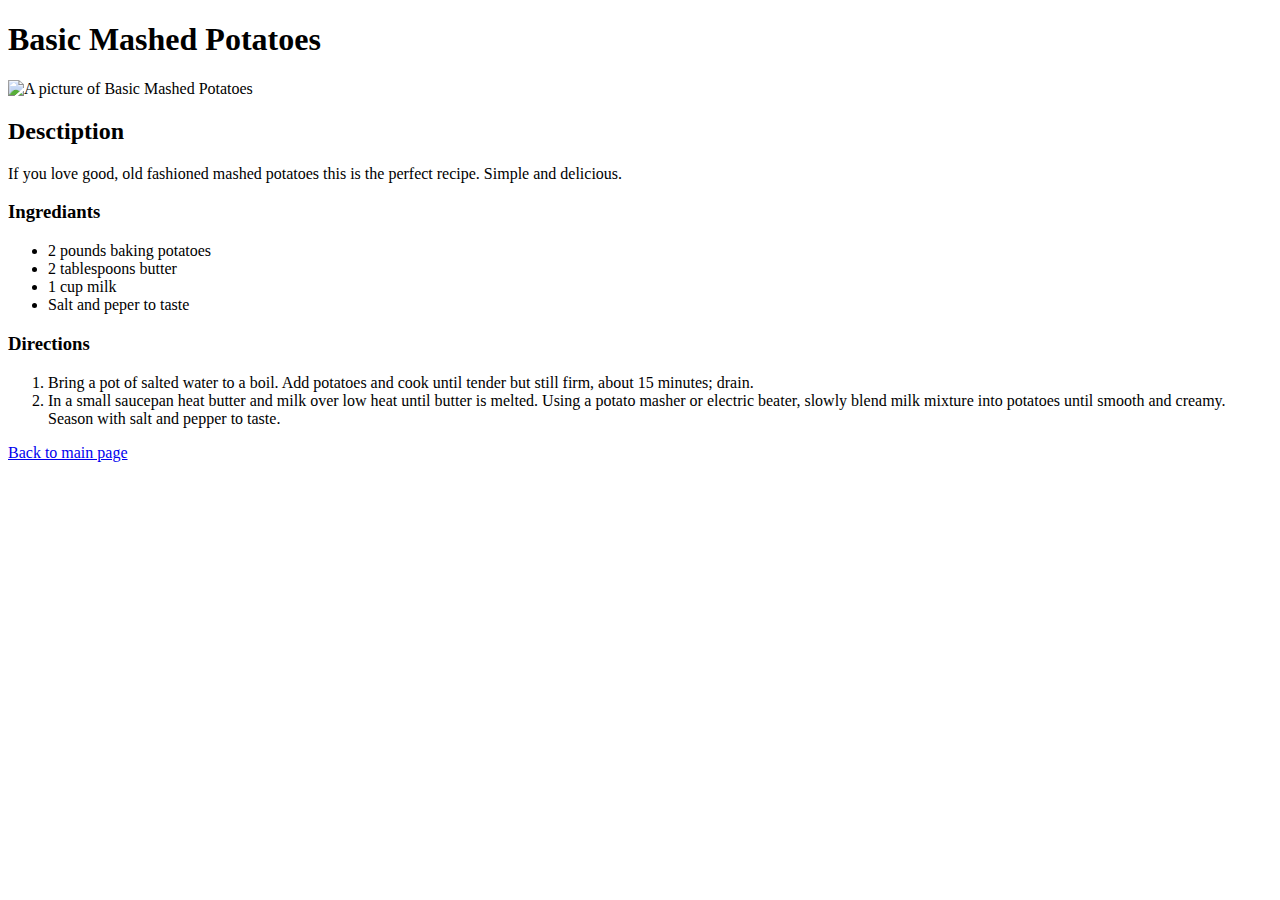
==== Basic_Mashed_Potatoes.html @ c5cf65c4 "added a third image page called Quick chicken piccatta" ====
<!DOCTYPE html>
<html lang = "en">
    <head>
        <title>Basic Mashed Potatoes</title>
        <meta charset = "UTF-8">
    </head>
    <body>
        <h1>Basic Mashed Potatoes</h1>
        <img src="Basic_Mashed_Potatoes.jpeg" width ="480" height= 480 alt ="A picture of Basic Mashed Potatoes">
        <h2>Desctiption</h2>
        <p>If you love good, old fashioned mashed potatoes this is the perfect recipe. Simple and delicious. </p>
        <h3>Ingrediants</h3>
        <ul>
            <li>2 pounds baking potatoes</li>
            <li>2 tablespoons butter</li>
            <li>1 cup milk</li>
            <li>Salt and peper to taste</li>
        </ul>
        <h3>Directions</h3>
        <ol>
            <li>Bring a pot of salted water to a boil. Add potatoes and cook until tender but still firm, about 15 minutes; drain.</li>
            <li>In a small saucepan heat butter and milk over low heat until butter is melted. Using a potato masher or electric beater, slowly blend milk mixture into potatoes until smooth and creamy. Season with salt and pepper to taste.</li>
        </ol>
        <a href= "index.html">Back to main page</a>
    </body>
</html>
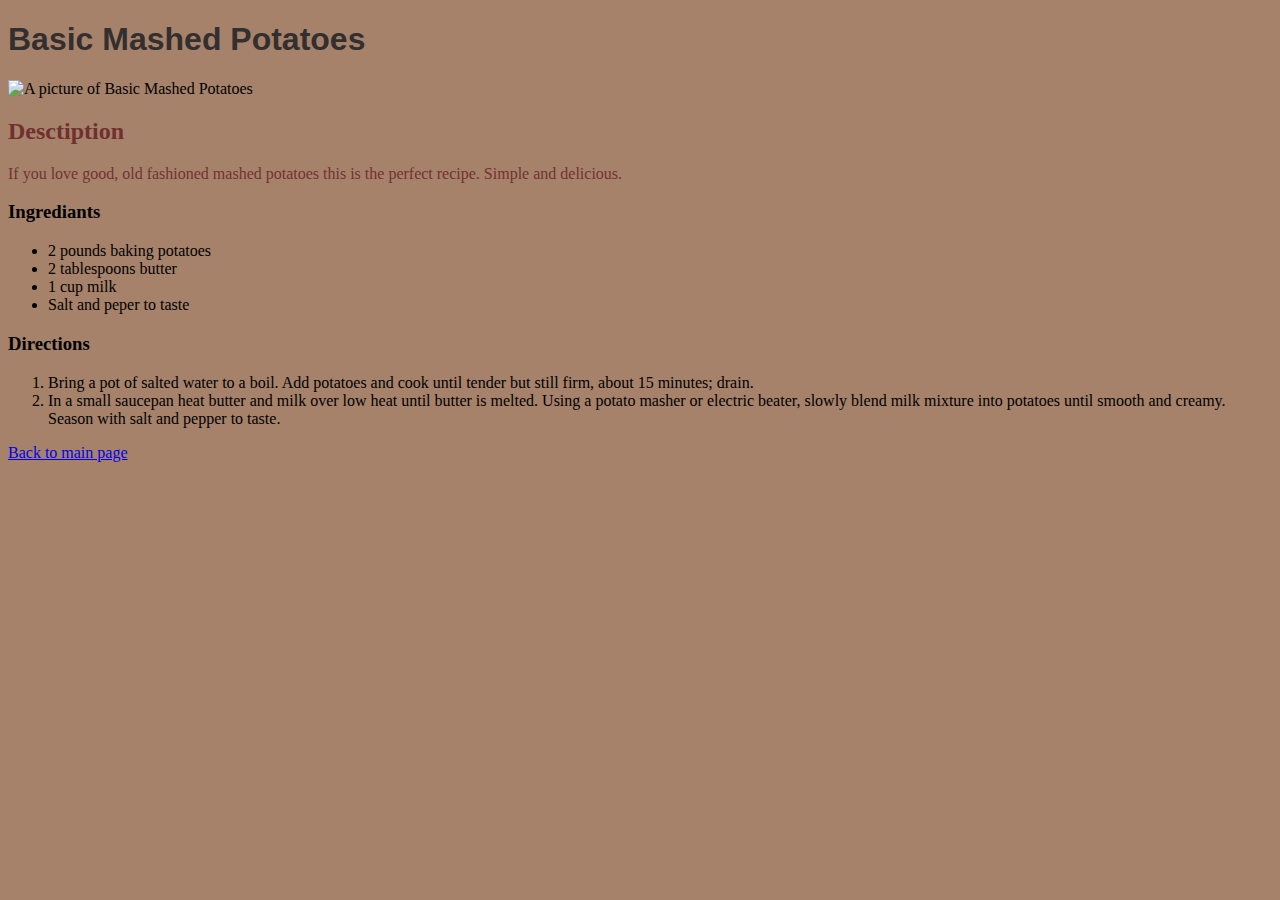
==== commit 637c862f: "Modified how the paragraph under description looks" ====
--- a/Basic_Mashed_Potatoes.html
+++ b/Basic_Mashed_Potatoes.html
@@ -3,12 +3,13 @@
     <head>
         <title>Basic Mashed Potatoes</title>
         <meta charset = "UTF-8">
+        <link rel="stylesheet" href="./style/style.css" />
     </head>
     <body>
-        <h1>Basic Mashed Potatoes</h1>
+        <h1 class = "title">Basic Mashed Potatoes</h1>
         <img src="Basic_Mashed_Potatoes.jpeg" width ="480" height= 480 alt ="A picture of Basic Mashed Potatoes">
-        <h2>Desctiption</h2>
-        <p>If you love good, old fashioned mashed potatoes this is the perfect recipe. Simple and delicious. </p>
+        <h2 class = "description">Desctiption</h2>
+        <p class = "description paragraph">If you love good, old fashioned mashed potatoes this is the perfect recipe. Simple and delicious. </p>
         <h3>Ingrediants</h3>
         <ul>
             <li>2 pounds baking potatoes</li>
--- a/style/style.css
+++ b/style/style.css
@@ -0,0 +1,14 @@
+*{
+    background-color: #a6826a;
+}
+.title {
+    color:rgb(51, 47, 47);
+    font-family:Arial, Helvetica, sans-serif ;
+}
+.description{
+    color: rgb(112, 48, 48);
+    font-family: Georgia, 'Times New Roman', Times, serif;
+}
+.description.paragraph{
+    color:rgb(114, 50, 50)
+}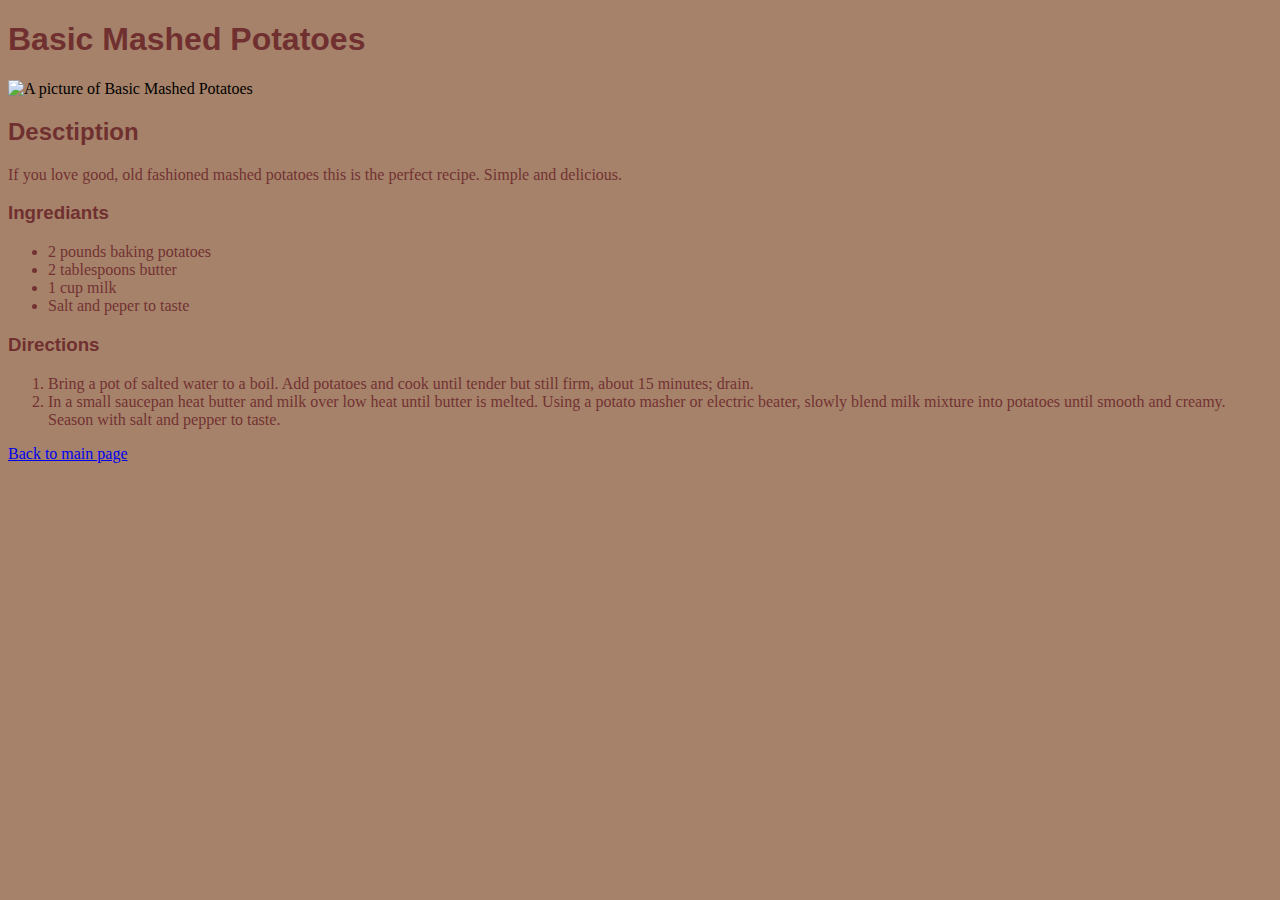
==== commit dbbb0199: "Modified how the lists look onthe food pages and changed the name of the selectors of previously mod" ====
--- a/Basic_Mashed_Potatoes.html
+++ b/Basic_Mashed_Potatoes.html
@@ -8,17 +8,17 @@
     <body>
         <h1 class = "title">Basic Mashed Potatoes</h1>
         <img src="Basic_Mashed_Potatoes.jpeg" width ="480" height= 480 alt ="A picture of Basic Mashed Potatoes">
-        <h2 class = "description">Desctiption</h2>
-        <p class = "description paragraph">If you love good, old fashioned mashed potatoes this is the perfect recipe. Simple and delicious. </p>
-        <h3>Ingrediants</h3>
-        <ul>
+        <h2 class = "title">Desctiption</h2>
+        <p class = "title content">If you love good, old fashioned mashed potatoes this is the perfect recipe. Simple and delicious. </p>
+        <h3 class = "title">Ingrediants</h3>
+        <ul class="title content">
             <li>2 pounds baking potatoes</li>
             <li>2 tablespoons butter</li>
             <li>1 cup milk</li>
             <li>Salt and peper to taste</li>
         </ul>
-        <h3>Directions</h3>
-        <ol>
+        <h3 class="title">Directions</h3>
+        <ol class = "title content">
             <li>Bring a pot of salted water to a boil. Add potatoes and cook until tender but still firm, about 15 minutes; drain.</li>
             <li>In a small saucepan heat butter and milk over low heat until butter is melted. Using a potato masher or electric beater, slowly blend milk mixture into potatoes until smooth and creamy. Season with salt and pepper to taste.</li>
         </ol>
--- a/style/style.css
+++ b/style/style.css
@@ -2,13 +2,11 @@
     background-color: #a6826a;
 }
 .title {
-    color:rgb(51, 47, 47);
+    color: rgb(112, 48, 48);color: rgb(112, 48, 48);
     font-family:Arial, Helvetica, sans-serif ;
 }
-.description{
-    color: rgb(112, 48, 48);
+
+.title.content{
+    color:rgb(114, 50, 50);
     font-family: Georgia, 'Times New Roman', Times, serif;
 }
-.description.paragraph{
-    color:rgb(114, 50, 50)
-}